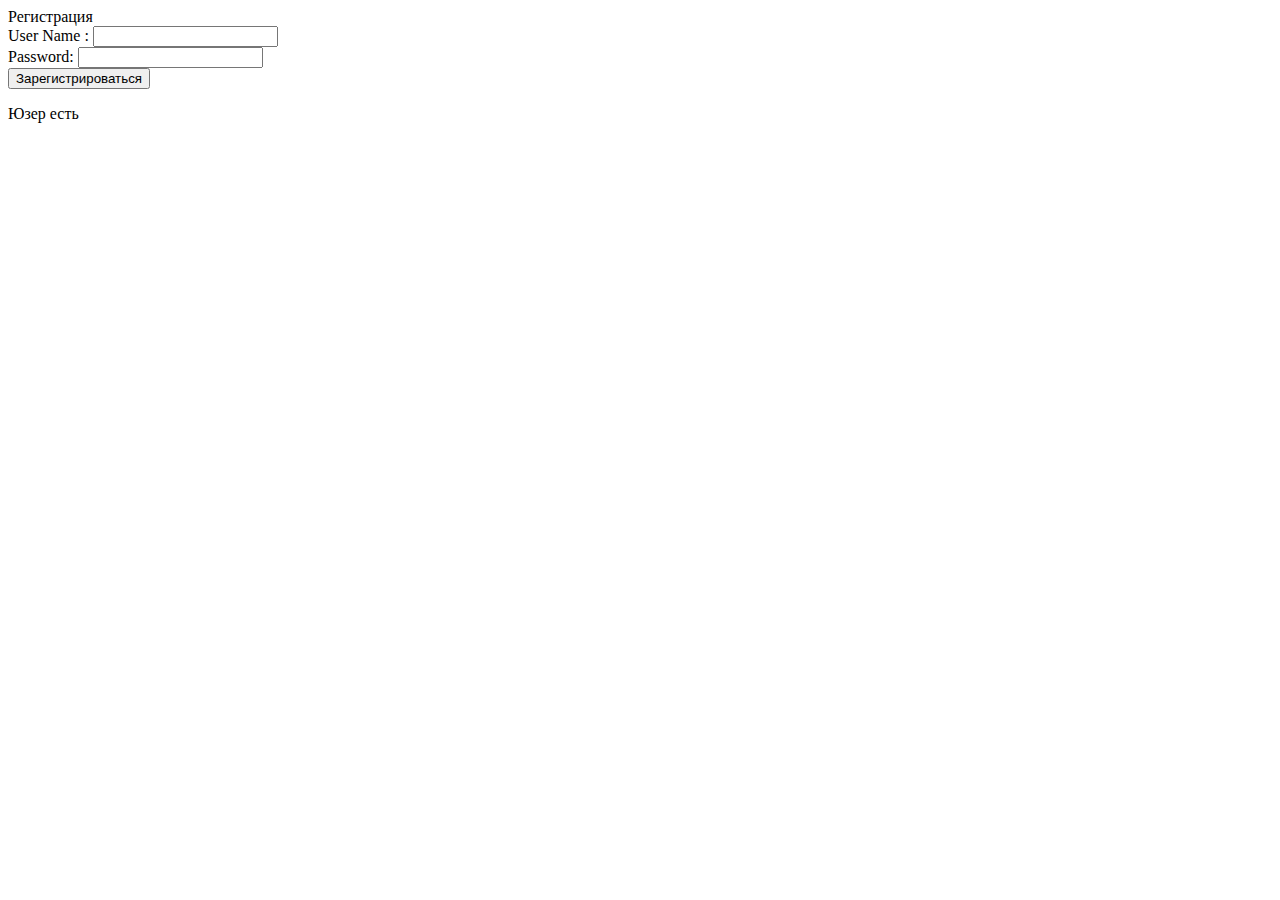
==== src/main/webapp/views/registration.html @ bda83d99 "В конфиг WebConfig добавлен дефолтный контроллер для новой страницы login. Создан WebSecurityConfig." ====
<!DOCTYPE html>
<html lang="ru"
        xmlns="http://www.w3.org/1999/xhtml"
      xmlns:th="https://www.thymeleaf.org"
      xmlns:sec="https://www.thymeleaf.org/thymeleaf-extras-springsecurity3">
<head>
    <meta charset="UTF-8">
    <title>Авторизация</title>
    <link rel="icon" href="img/logo.jpg">
</head>
<body>
Регистрация
<form th:action="@{/registration}" method="post">
    <div><label> User Name : <input type="text" name="username"/> </label></div>
    <div><label> Password: <input type="password" name="password"/> </label></div>
    <div><input type="submit" value="Зарегистрироваться"/></div>
</form>
<div th:if="${message}">
    <p th:text="${message}"></p>
    <p>Юзер есть</p>
</div>
</body>
</html>
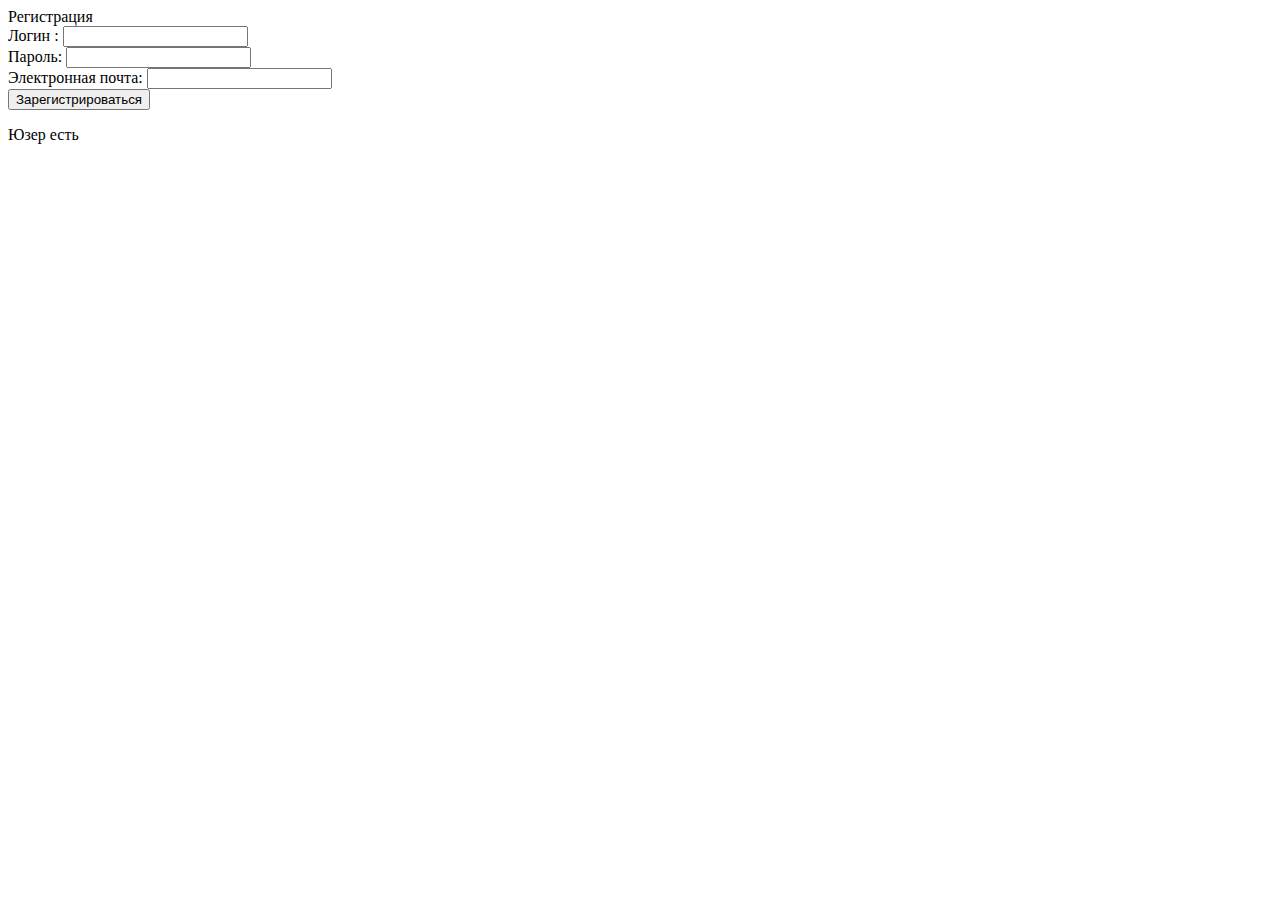
==== commit fed7d1f5: "Классы User и WebSecurityConfig окончательно удалены. Добавлена рассылка почты." ====
--- a/src/main/webapp/views/registration.html
+++ b/src/main/webapp/views/registration.html
@@ -4,18 +4,20 @@
       xmlns:th="https://www.thymeleaf.org"
       xmlns:sec="https://www.thymeleaf.org/thymeleaf-extras-springsecurity3">
 <head>
-    <meta charset="UTF-8">
+    <meta charset="UTF-8"/>
     <title>Авторизация</title>
-    <link rel="icon" href="img/logo.jpg">
+    <link rel="icon" href="img/logo.jpg"/>
+
 </head>
 <body>
 Регистрация
 <form th:action="@{/registration}" method="post">
-    <div><label> User Name : <input type="text" name="username"/> </label></div>
-    <div><label> Password: <input type="password" name="password"/> </label></div>
+    <div><label> Логин : <input type="text" name="username"/> </label></div>
+    <div><label> Пароль: <input type="password" name="password"/> </label></div>
+    <div><label> Электронная почта: <input type="text" name="email"/> </label></div>
     <div><input type="submit" value="Зарегистрироваться"/></div>
 </form>
-<div th:if="${message}">
+<div th:if="${message}" id="user-exist-error">
     <p th:text="${message}"></p>
     <p>Юзер есть</p>
 </div>
